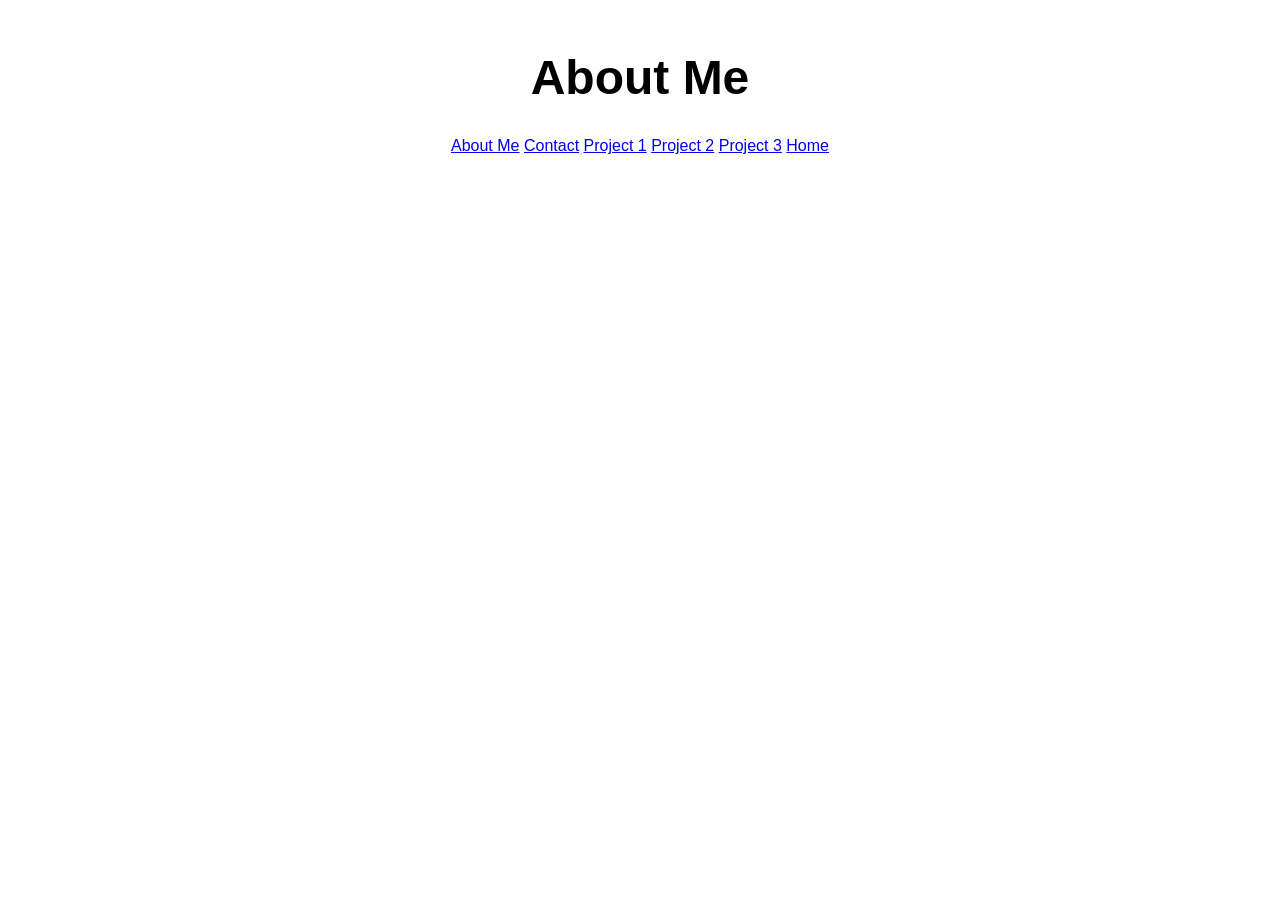
==== aboutme.html @ dc5d2413 "made images links + updated contact" ====
<!DOCTYPE html>
<html lang="en">
<head>
    <meta charset="UTF-8">
    <meta name="viewport" content="width=device-width, initial-scale=1.0">
    <title>About Me</title>
    <style>
        body {
            font-family: Arial, sans-serif;
            text-align: center;
            margin: 0;
            padding: 0;
        }
        .title {
            font-size: 3em;
            margin-top: 50px;
        }
        .subtitle {
            font-size: 1.5em;
            color: gray;
            margin-top: 20px;
        }
    </style>
</head>
<body>
    <h1 class="title">About Me</h1>
    <h2 class="subtitle"></h2>
</body>
</html> 
<div class="sidenav">
    <a class="font" href="aboutme.html">About Me</a>

    
    <a class="font" href="contact.html">Contact</a>
    <a class="font" href="project1.html">Project 1</a>
    <a class="font" href="project2.html">Project 2</a> 
    <a class="font" href="project3.html">Project 3</a> 
    <a class="font" href="index.html">Home</a>
  </div> 

</body>
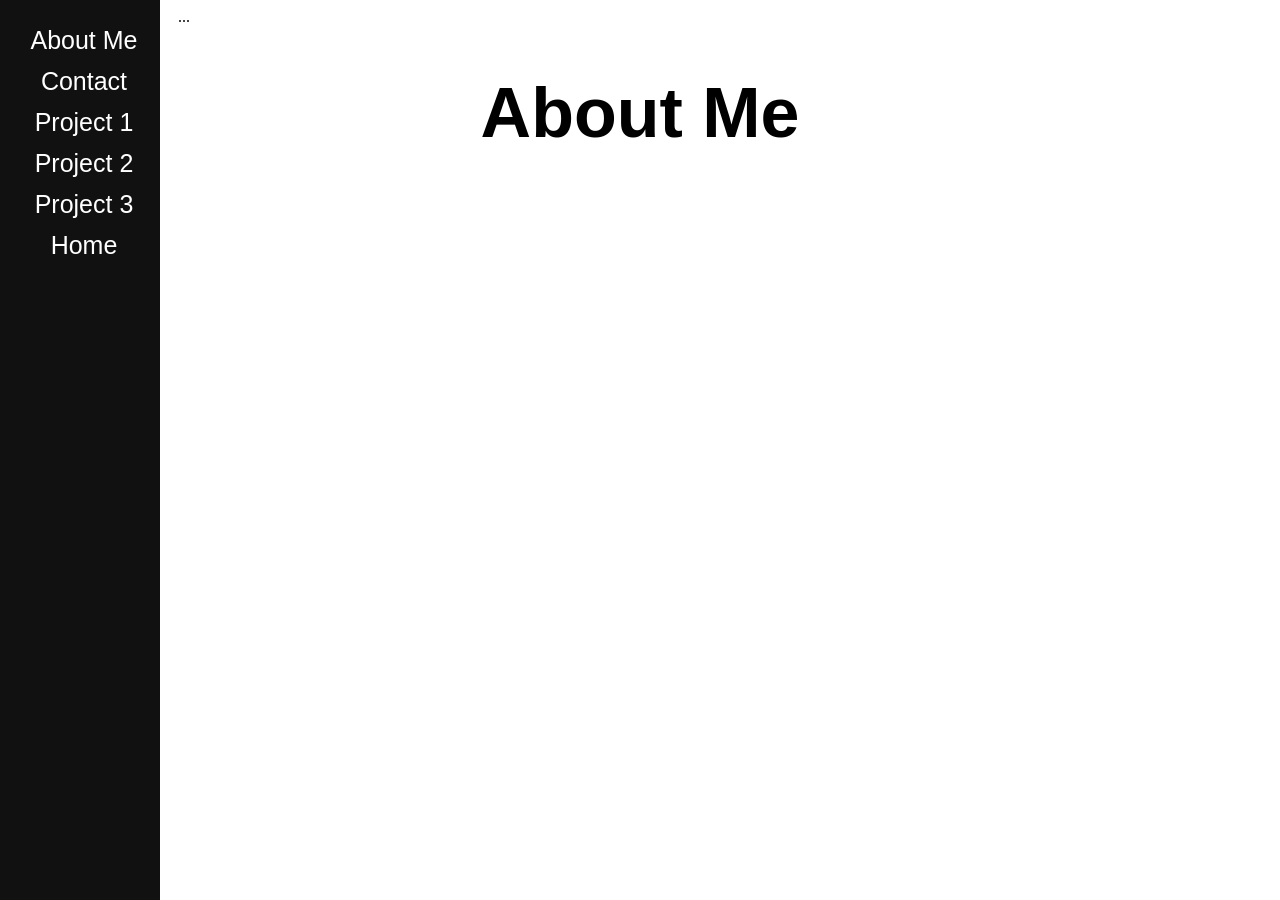
==== commit a3d53ba8: "tried fixing project text did nothing added contact box" ====
--- a/aboutme.html
+++ b/aboutme.html
@@ -3,39 +3,27 @@
 <head>
     <meta charset="UTF-8">
     <meta name="viewport" content="width=device-width, initial-scale=1.0">
-    <title>About Me</title>
-    <style>
-        body {
-            font-family: Arial, sans-serif;
-            text-align: center;
-            margin: 0;
-            padding: 0;
-        }
-        .title {
-            font-size: 3em;
-            margin-top: 50px;
-        }
-        .subtitle {
-            font-size: 1.5em;
-            color: gray;
-            margin-top: 20px;
-        }
-    </style>
+    <title>About Me</title> 
+    <link rel="stylesheet" href="style.css"/>
 </head>
-<body>
-    <h1 class="title">About Me</h1>
-    <h2 class="subtitle"></h2>
-</body>
-</html> 
-<div class="sidenav">
-    <a class="font" href="aboutme.html">About Me</a>
+   
+    <div class="sidenav">
+        <a class="font" href="aboutme.html">About Me</a>
 
-    
-    <a class="font" href="contact.html">Contact</a>
-    <a class="font" href="project1.html">Project 1</a>
-    <a class="font" href="project2.html">Project 2</a> 
-    <a class="font" href="project3.html">Project 3</a> 
-    <a class="font" href="index.html">Home</a>
-  </div> 
+        
+        <a class="font" href="contact.html">Contact</a>
+        <a class="font" href="project1.html">Project 1</a>
+        <a class="font" href="project2.html">Project 2</a> 
+        <a class="font" href="project3.html">Project 3</a> 
+        <a class="font" href="index.html">Home</a>
+      </div>
+      
+   
+      <div class="main">
+        ...
+      </div> 
 
-</body>+      <h1 class="maintitle">About Me</h1> 
+
+      <p 
+
--- a/style.css
+++ b/style.css
@@ -0,0 +1,169 @@
+.sidenav {
+    height: 100%; /* Full-height: remove this if you want "auto" height */
+    width: 160px; /* Set the width of the sidebar */
+    position: fixed; /* Fixed Sidebar (stay in place on scroll) */
+    z-index: 1; /* Stay on top */
+    top: 0; /* Stay at the top */
+    left: 0;
+    background-color: #111; /* Black */
+    overflow-x: hidden; /* Disable horizontal scroll */
+    padding-top: 20px;
+  }
+  
+  /* The navigation menu links */
+  .sidenav a {
+    padding: 6px 8px 6px 16px;
+    text-decoration: none;
+    font-size: 25px;
+    color: #ffffff;
+    display: block;
+  }
+  
+  /* When you mouse over the navigation links, change their color */
+  .sidenav a:hover {
+    color: #f1f1f1;
+  }
+  
+  /* Style page content */
+  .main {
+    margin-left: 160px; /* Same as the width of the sidebar */
+    padding: 0px 10px;
+  }
+  
+  
+  @media screen and (max-height: 450px) {
+    .sidenav {padding-top: 15px;}
+    .sidenav a {font-size: 18px;}
+  } 
+
+.sidenav a {
+    padding: 6px 8px 6px 16px;
+    text-decoration: none;
+    font-size: 25px;
+    color: #ffffff;
+    display: block;
+    text-align: center; 
+} 
+
+.maintitle {
+    text-align: center;
+    font-size: 70px;
+    font-family: "San Francisco", -apple-system, BlinkMacSystemFont, "Segoe UI", Roboto, "Helvetica Neue", Arial, sans-serif; 
+
+} 
+
+.font {
+    font-family: "San Francisco", -apple-system, BlinkMacSystemFont, "Segoe UI", Roboto, "Helvetica Neue", Arial, sans-serif; 
+}
+
+
+
+.main-content {
+  margin-left: 220px;
+  padding: 20px;
+}
+
+.title {
+  text-align: right;
+}
+
+.contact-box {
+  border: 4px solid black;
+  padding: 20px;
+  margin-top: 10px;
+  width: 500px;
+  height: 500px; 
+  float: right; 
+  margin-right: 50px;
+} 
+
+.maintitle2 { 
+text-align: center;
+    font-size: 70px;
+    margin-left: 500px;
+    font-family: "San Francisco", -apple-system, BlinkMacSystemFont, "Segoe UI", Roboto, "Helvetica Neue", Arial, sans-serif; 
+} 
+
+.emailtitle { 
+    text-align: center;
+    font-size: 45px;
+    margin-top: 20px;
+ margin-left: 600px;
+    font-family: "San Francisco", -apple-system, BlinkMacSystemFont, "Segoe UI", Roboto, "Helvetica Neue", Arial, sans-serif; 
+}
+
+
+
+.mainsub { text-align: center;
+  font-size: 50px;
+  font-family: "San Francisco", -apple-system, BlinkMacSystemFont, "Segoe UI", Roboto, "Helvetica Neue", Arial, sans-serif; 
+} 
+
+.image-container {
+  display: flex;
+  justify-content: center;
+  gap: 10px;
+  text-align: center;
+}
+
+.image-container img {
+  max-width: 100%;
+  height: 300px; 
+  width: 300px; 
+  margin-right: auto;
+  margin-left: auto;
+
+} 
+.mainsub2 { text-align: center;
+  font-size: 30px;
+  font-family: "San Francisco", -apple-system, BlinkMacSystemFont, "Segoe UI", Roboto, "Helvetica Neue", Arial, sans-serif; 
+  margin-top: 20px;
+} 
+
+
+.projects-container {
+  display: flex; /* Enables flexbox */
+  justify-content: space-between; /* Spaces out the items */
+  align-items: center; /* Aligns them at the same height */
+  width: 100%; /* Ensures it spans the page */
+  padding: 20px; /* Adds spacing */
+}
+
+.project1text, .project2text { 
+  font-size: 40px;
+  font-family: -apple-system, BlinkMacSystemFont, "Segoe UI", Roboto, "Helvetica Neue", Arial, sans-serif; 
+  margin: 0; /* Removes default margins */
+}
+
+.project1text {
+  margin-left: 230px; 
+}
+
+.project2text {
+  margin-right: 670px; 
+}
+ 
+.contactbox { 
+  margin-left: 550px;
+  margin-top: 50px;
+  width: 500px;
+  height: 500px; 
+  border: 4px solid black;
+  padding: 20px;
+  float: left; 
+} 
+
+
+.biggertext { font-size: 60px;
+  font-family: -apple-system, BlinkMacSystemFont, "Segoe UI", Roboto, "Helvetica Neue", Arial, sans-serif; } 
+
+  .smallertext {font-size: 30px;
+    font-family: -apple-system, BlinkMacSystemFont, "Segoe UI", Roboto, "Helvetica Neue", Arial, sans-serif;}
+
+    .maintitle3 { 
+      text-align: center;
+  font-size: 70px;
+          margin-right: 500px;     font-family: "San Francisco", -apple-system, BlinkMacSystemFont, "Segoe UI", Roboto, "Helvetica Neue", Arial, sans-serif; 
+      } 
+
+    
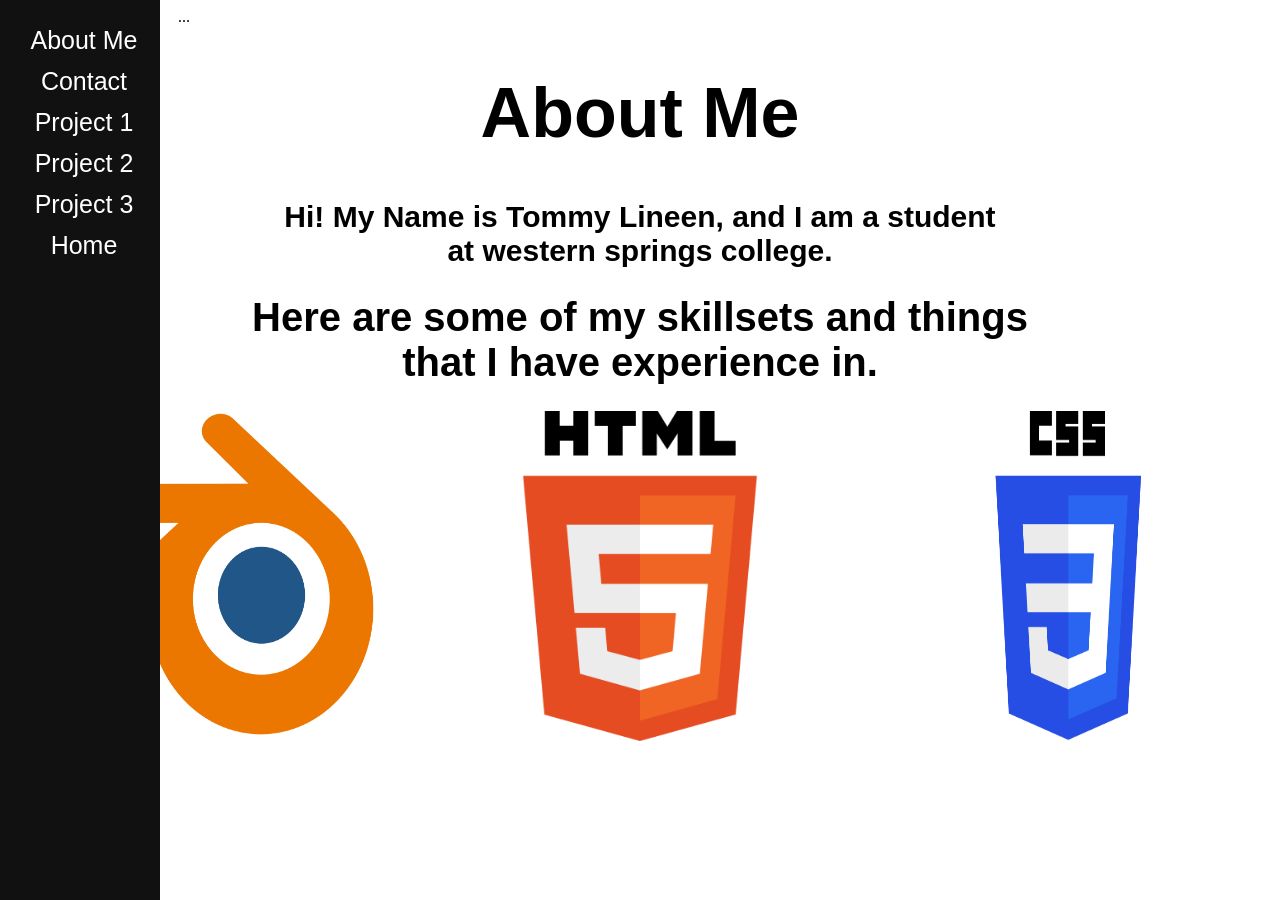
==== commit eab35f40: "did about me" ====
--- a/aboutme.html
+++ b/aboutme.html
@@ -25,5 +25,29 @@
 
       <h1 class="maintitle">About Me</h1> 
 
-      <p 
+      <h1 class="aboutmetext"> Hi! My Name is Tommy Lineen, and I am a student <br> at western springs college. </h1> 
 
+      <h1 class="skills">Here are some of my skillsets and things <br> that I have experience in. </h1> 
+
+
+<div class="image-container">
+     
+            <img class="img" src="blenderphoto.png" />  
+        
+       
+            <img class="img" src="htmlphoto.png" /> 
+     
+            <img class="img" src="CSS-Logo.png"/> 
+       
+    </div>  
+
+     
+
+
+
+
+
+     
+
+      
+
--- a/style.css
+++ b/style.css
@@ -80,7 +80,7 @@
 .maintitle2 { 
 text-align: center;
     font-size: 70px;
-    margin-left: 500px;
+    margin-right: 120px;
     font-family: "San Francisco", -apple-system, BlinkMacSystemFont, "Segoe UI", Roboto, "Helvetica Neue", Arial, sans-serif; 
 } 
 
@@ -121,30 +121,53 @@
 } 
 
 
+/* Main container for the projects */
 .projects-container {
   display: flex; /* Enables flexbox */
-  justify-content: space-between; /* Spaces out the items */
+  justify-content: space-evenly; /* Evenly spaces out the items */
   align-items: center; /* Aligns them at the same height */
   width: 100%; /* Ensures it spans the page */
   padding: 20px; /* Adds spacing */
 }
 
-.project1text, .project2text { 
+/* Styling for the project text */
+.project1text, .project2text, .project3text { 
   font-size: 40px;
   font-family: -apple-system, BlinkMacSystemFont, "Segoe UI", Roboto, "Helvetica Neue", Arial, sans-serif; 
   margin: 0; /* Removes default margins */
-}
+  justify-content: space-evenly; /* Evenly spaces out the items */
+
+}
+
 
 .project1text {
-  margin-left: 230px; 
+  margin-left: 40px; /* Adjust for proper spacing */
 }
 
 .project2text {
-  margin-right: 670px; 
-}
+  margin-right: 24px; /* Adjust for proper spacing */
+} 
+
+.project3text { 
+  margin-right: 24px; /* Adjust for proper spacing */
+}
+
+/* Image container styling */
+.image-container {
+  display: flex;
+  justify-content: center;
+  gap: 20px;
+  margin-top: 20px;
+}
+
+.image-container img {
+  width: 330px; 
+  height: auto;
+}
+
  
 .contactbox { 
-  margin-left: 550px;
+  margin-left: 250px;
   margin-top: 50px;
   width: 500px;
   height: 500px; 
@@ -161,9 +184,58 @@
     font-family: -apple-system, BlinkMacSystemFont, "Segoe UI", Roboto, "Helvetica Neue", Arial, sans-serif;}
 
     .maintitle3 { 
-      text-align: center;
+    
   font-size: 70px;
           margin-right: 500px;     font-family: "San Francisco", -apple-system, BlinkMacSystemFont, "Segoe UI", Roboto, "Helvetica Neue", Arial, sans-serif; 
       } 
 
-    +
+     .projectimage1 { 
+  width:600px; 
+  height:600px;
+float: right; 
+
+
+     }
+
+     .projecttext1 { 
+
+      float: left; 
+      font-size: 20px;
+      margin-left:170px;
+     }
+    
+     .projectimage2 { width:600px; 
+      height:600px; 
+    float:left; } 
+
+
+    .socialtitle { 
+      text-align: center;
+      font-size: 50px;
+    
+      font-family: "San Francisco", -apple-system, BlinkMacSystemFont, "Segoe UI", Roboto, "Helvetica Neue", Arial, sans-serif; 
+    }
+   
+   
+    .aboutmetext { 
+
+    text-align: center; 
+    font-family: "San Francisco", -apple-system, BlinkMacSystemFont, "Segoe UI", Roboto, "Helvetica Neue", Arial, sans-serif; 
+  font-size: 30px;
+    }
+
+    .skills { 
+
+      text-align: center; 
+      font-family: "San Francisco", -apple-system, BlinkMacSystemFont, "Segoe UI", Roboto, "Helvetica Neue", Arial, sans-serif; 
+    font-size: 40px;
+      } 
+
+.img { 
+width:200px; 
+height:200px; 
+
+
+}
+  
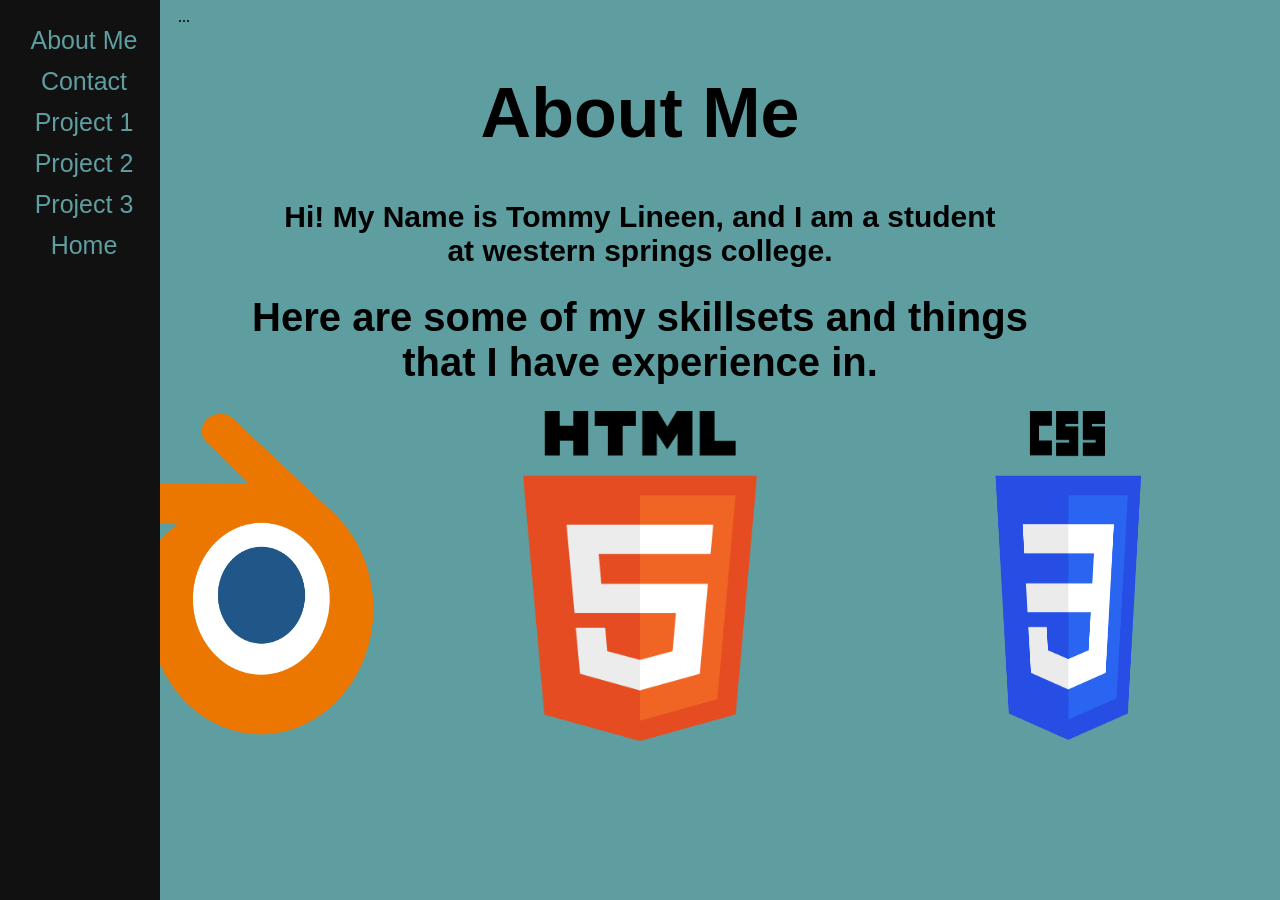
==== commit c3112c20: "changed color and made text weird but it doesnt intersect sidebar" ====
--- a/aboutme.html
+++ b/aboutme.html
@@ -6,7 +6,7 @@
     <title>About Me</title> 
     <link rel="stylesheet" href="style.css"/>
 </head>
-   
+   <body class="body">
     <div class="sidenav">
         <a class="font" href="aboutme.html">About Me</a>
 
@@ -41,6 +41,11 @@
        
     </div>  
 
+
+    
+    
+
+
      
 
 
--- a/style.css
+++ b/style.css
@@ -1,32 +1,32 @@
 .sidenav {
-    height: 100%; /* Full-height: remove this if you want "auto" height */
-    width: 160px; /* Set the width of the sidebar */
-    position: fixed; /* Fixed Sidebar (stay in place on scroll) */
-    z-index: 1; /* Stay on top */
-    top: 0; /* Stay at the top */
+    height: 100%; 
+    width: 160px; 
+    position: fixed; 
+    z-index: 1; 
+    top: 0;
     left: 0;
-    background-color: #111; /* Black */
-    overflow-x: hidden; /* Disable horizontal scroll */
+    background-color: #111; 
+    overflow-x: hidden; 
     padding-top: 20px;
   }
   
-  /* The navigation menu links */
+ 
   .sidenav a {
     padding: 6px 8px 6px 16px;
     text-decoration: none;
     font-size: 25px;
-    color: #ffffff;
+    color: cadetblue;
     display: block;
   }
   
-  /* When you mouse over the navigation links, change their color */
+ 
   .sidenav a:hover {
-    color: #f1f1f1;
-  }
-  
-  /* Style page content */
+    color: cadetblue;
+  }
+  
+
   .main {
-    margin-left: 160px; /* Same as the width of the sidebar */
+    margin-left: 160px; 
     padding: 0px 10px;
   }
   
@@ -40,7 +40,7 @@
     padding: 6px 8px 6px 16px;
     text-decoration: none;
     font-size: 25px;
-    color: #ffffff;
+    color: cadetblue;
     display: block;
     text-align: center; 
 } 
@@ -121,38 +121,38 @@
 } 
 
 
-/* Main container for the projects */
+
 .projects-container {
-  display: flex; /* Enables flexbox */
-  justify-content: space-evenly; /* Evenly spaces out the items */
-  align-items: center; /* Aligns them at the same height */
-  width: 100%; /* Ensures it spans the page */
-  padding: 20px; /* Adds spacing */
-}
-
-/* Styling for the project text */
+  display: flex; 
+  justify-content: space-evenly; 
+  align-items: center; 
+  width: 100%;
+  padding: 20px; 
+}
+
+
 .project1text, .project2text, .project3text { 
   font-size: 40px;
   font-family: -apple-system, BlinkMacSystemFont, "Segoe UI", Roboto, "Helvetica Neue", Arial, sans-serif; 
-  margin: 0; /* Removes default margins */
-  justify-content: space-evenly; /* Evenly spaces out the items */
+  margin: 0; 
+  justify-content: space-evenly; 
 
 }
 
 
 .project1text {
-  margin-left: 40px; /* Adjust for proper spacing */
+  margin-left: 40px; 
 }
 
 .project2text {
-  margin-right: 24px; /* Adjust for proper spacing */
+  margin-right: 24px;
 } 
 
 .project3text { 
-  margin-right: 24px; /* Adjust for proper spacing */
-}
-
-/* Image container styling */
+  margin-right: 24px; 
+}
+
+
 .image-container {
   display: flex;
   justify-content: center;
@@ -237,5 +237,48 @@
 height:200px; 
 
 
-}
-  +} 
+
+.container {
+  display: flex;
+  height: 100vh;
+}
+
+.text-section {
+  width: 50%;
+  padding: 50px;
+  background-color: #f4f4f4;
+  display: flex;
+  align-items: center;
+  justify-content: center;
+  text-align: center;
+}
+
+.maintitle4 { 
+  text-align: center;
+      font-size: 50px;
+      margin-right: 50px;
+      font-family: "San Francisco", -apple-system, BlinkMacSystemFont, "Segoe UI", Roboto, "Helvetica Neue", Arial, sans-serif; 
+  } 
+
+  .para { 
+    text-align: center;
+    font-size: 30px;
+    font-family: "San Francisco", -apple-system, BlinkMacSystemFont, "Segoe UI", Roboto, "Helvetica Neue", Arial, sans-serif; 
+  }
+  
+  
+
+  
+  .img2 {
+    display: block;
+    margin-left: auto;
+    margin-right: auto; 
+    
+} 
+.img {
+  width: 150px;
+  height: auto;
+} 
+
+.body { background-color: cadetblue;}
